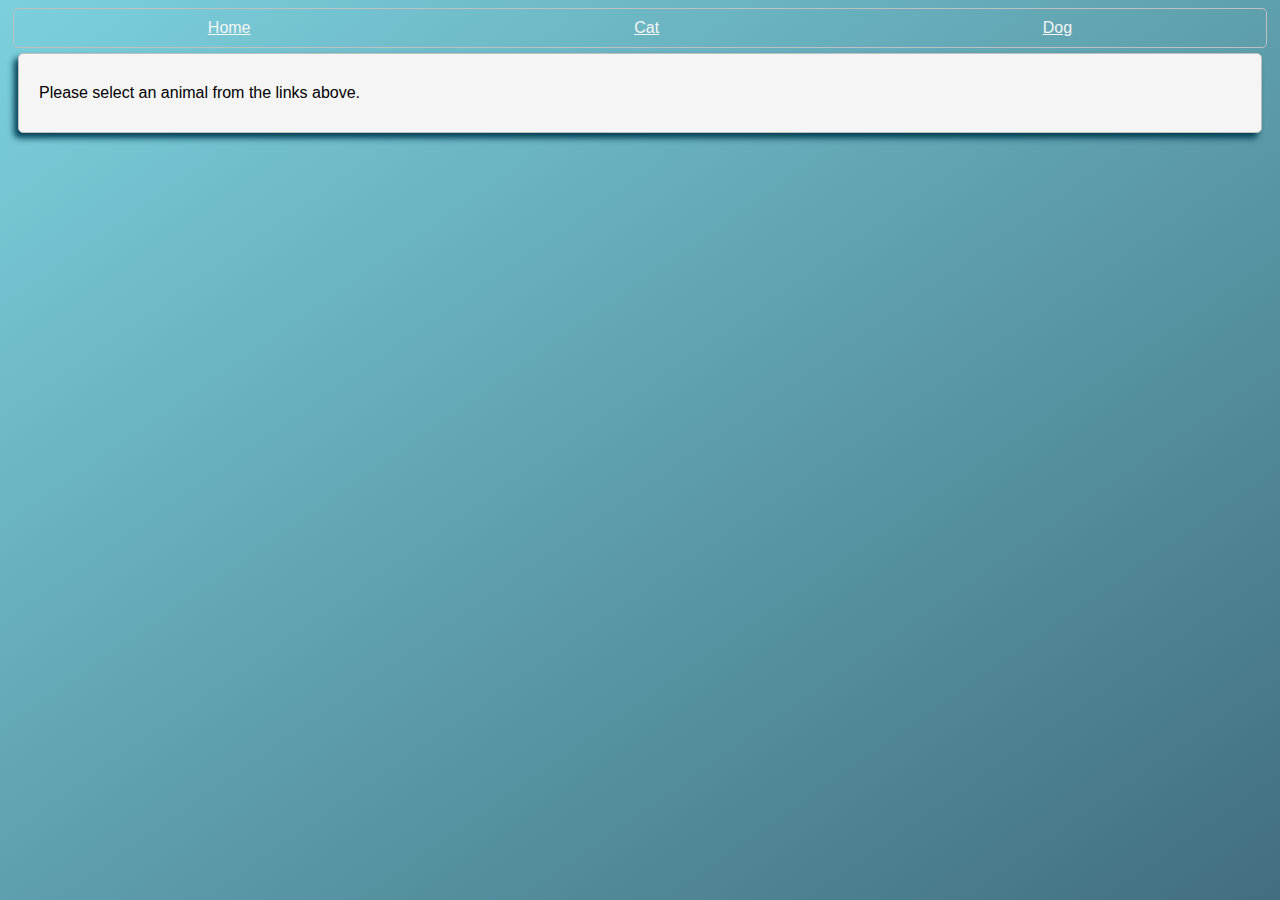
==== index.html @ 890bcc26 "initial commit" ====
<!doctype html>
<html ng-app="catdogApp">
    <head>
        <meta charset="utf-8">
        <meta http-equiv="X-UA-Compatible" content="IE=edge">
        <meta name="viewport" content="width=device-width, initial-scale=1">
        <title>Lab 14 | Cat-Dog Angular Routes</title>
        <link rel="stylesheet" href="styles.css">
    </head>
    <body>
        <nav>
            <ul>
                <a href="/">Home</a>
                <a href="#!/cat">Cat</a>
                <a href="#!/dog">Dog</a>
            </ul>
        </nav>
        <main>
            <div ng-view="">Loading...</div>
        </main>
        <script src="lib/angular.min.js" charset="utf-8"></script>
        <script src="lib/angular-route.min.js"></script>
        <script src="script.js"></script>
        <script src="animal-controller.js"></script>
    </body>
</html>
---- styles.css ----
nav {
    margin: 5px;
    border: 1px solid silver;
    border-radius: 5px;
    padding-top: 10px;
    padding-bottom: 10px;
}
nav a {
    color: whitesmoke;
}
nav a:hover {
    text-decoration: none;
}

nav ul {
	list-style: none;
	margin: 0 2px;
	padding: 0;
	display: flex;
	justify-content: space-around;
}

main {
    padding: 15px 5px;
    background-color: whitesmoke;
    border: 1px solid silver;
    border-radius: 5px;
    margin-left: 10px;
    margin-right: 10px;
    box-shadow: -4px 5px 6px #023E54;
}
main > div {
    padding: 15px;
}

body {
    font-family: 'Source Sans Pro', sans-serif;
    font-size: 100%;
}

html {
    background-color: #023E54;
    background: linear-gradient(325deg, rgba(2,62,84, 0.75), rgba(16,170,192, 0.55));
    min-height: 100%;
}

.animalPic {
	text-align: center;
}
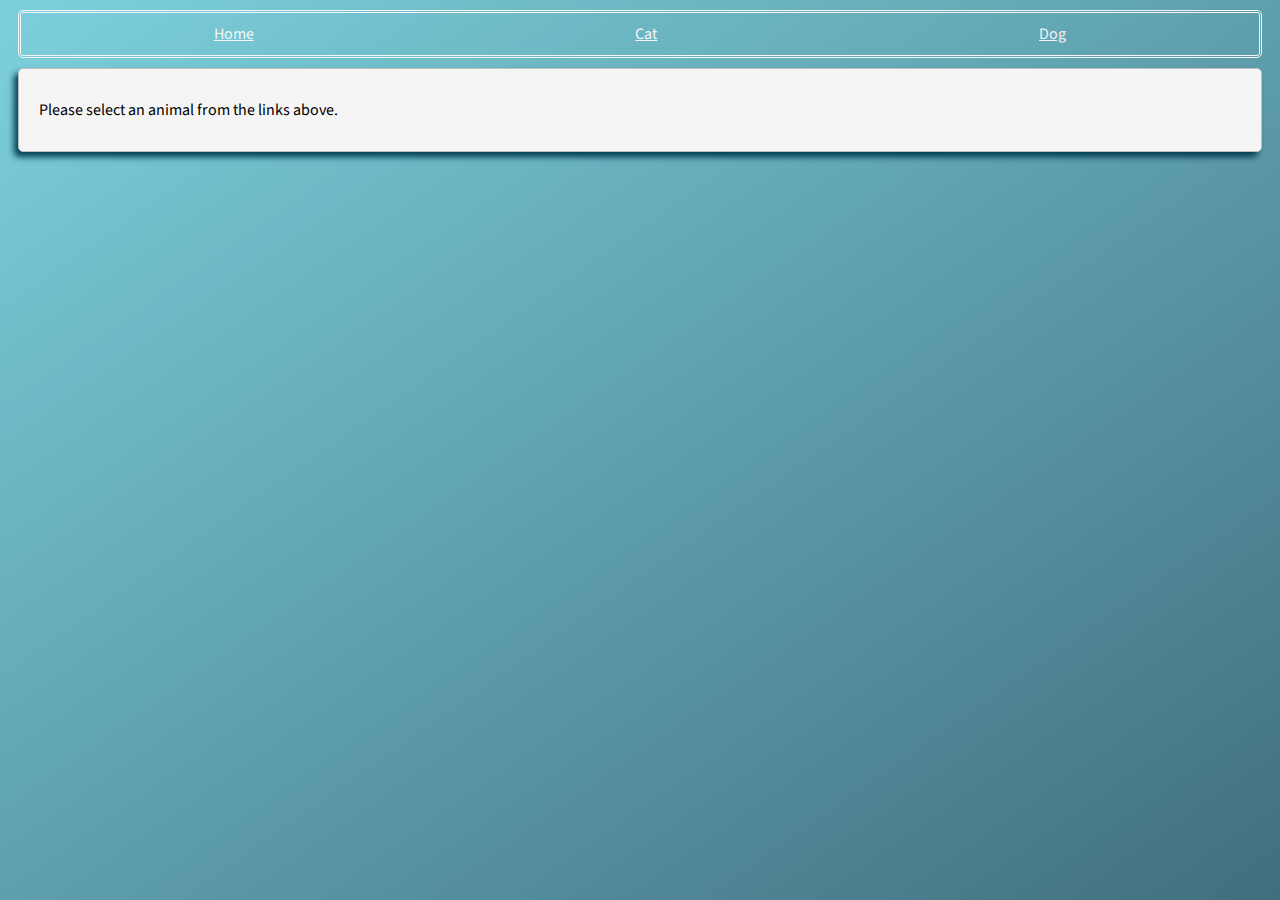
==== commit fad52fbf: "fixed home link" ====
--- a/index.html
+++ b/index.html
@@ -10,7 +10,7 @@
     <body>
         <nav>
             <ul>
-                <a href="/">Home</a>
+                <a href="/index.html">Home</a>
                 <a href="#!/cat">Cat</a>
                 <a href="#!/dog">Dog</a>
             </ul>
--- a/styles.css
+++ b/styles.css
@@ -1,6 +1,8 @@
+@import url('https://fonts.googleapis.com/css?family=Source+Sans+Pro');
+
 nav {
-    margin: 5px;
-    border: 1px solid silver;
+    margin: 10px;
+    border: 3px double whitesmoke;
     border-radius: 5px;
     padding-top: 10px;
     padding-bottom: 10px;
